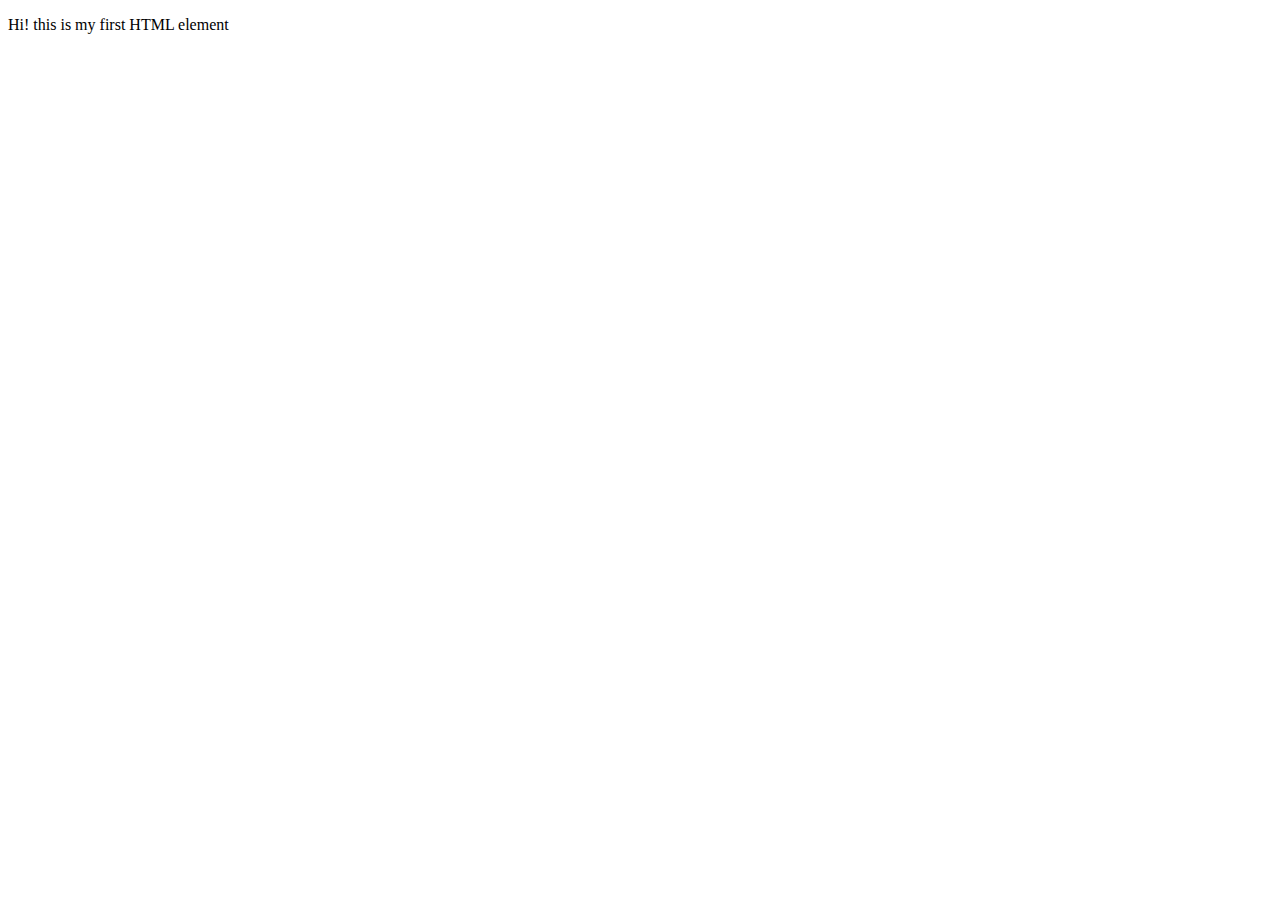
==== index.html @ 19e923b0 "Add files via upload" ====
<!DOCTYPE html>
<html lang="en">
<head>
    <meta charset="UTF-8">
    <meta http-equiv="X-UA-Compatible" content="IE=edge">
    <meta name="viewport" content="width=device-width, initial-scale=1.0">
    <title>Yonisbel Soto</title>

</head>
<body>
    <p>Hi! this is my first HTML element </p>
</body>
</html>
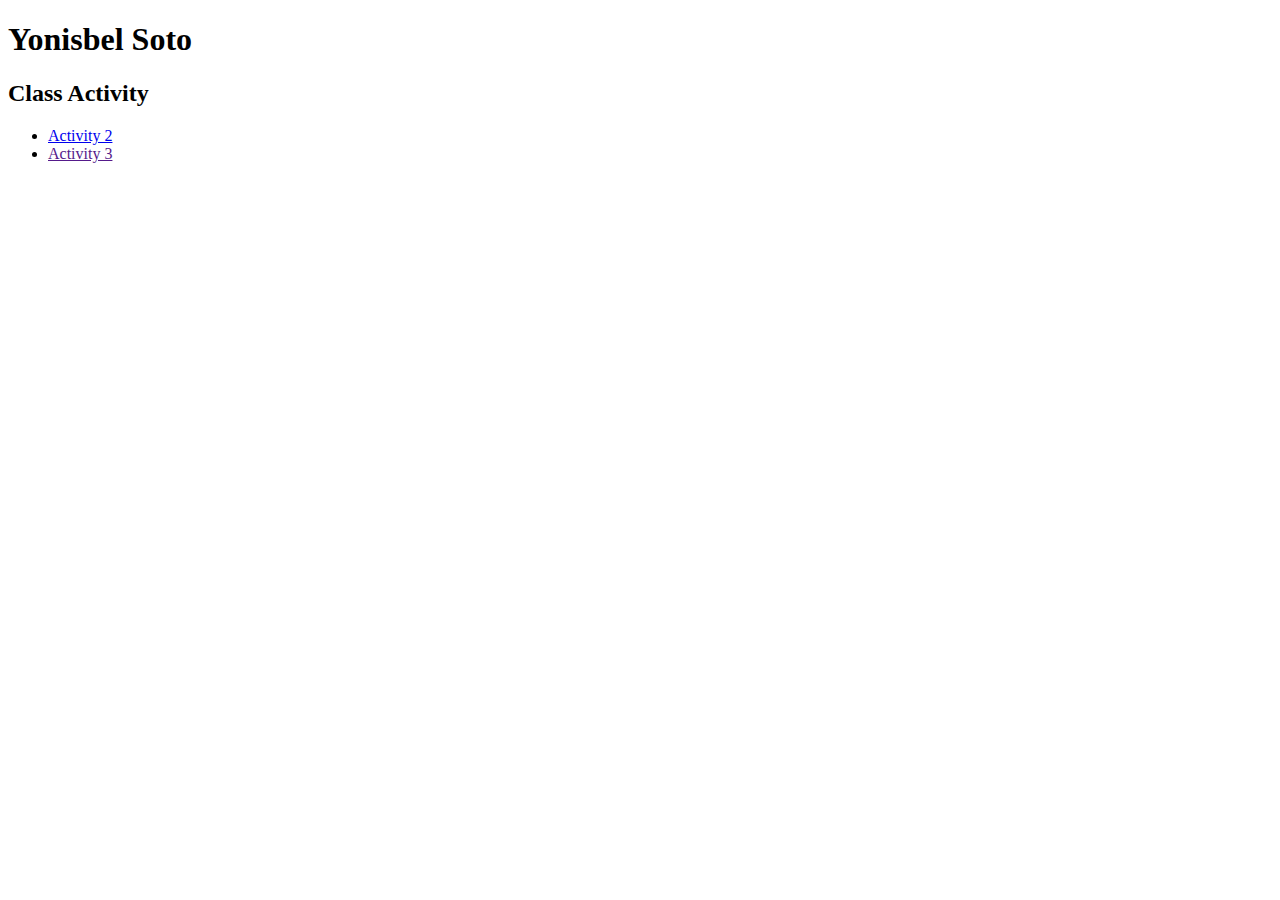
==== commit 7a7292ac: "Add files via upload" ====
--- a/index.html
+++ b/index.html
@@ -4,10 +4,15 @@
     <meta charset="UTF-8">
     <meta http-equiv="X-UA-Compatible" content="IE=edge">
     <meta name="viewport" content="width=device-width, initial-scale=1.0">
-    <title>Yonisbel Soto</title>
-
+    <title>Activity submission - Yonisbel Soto</title>
 </head>
 <body>
-    <p>Hi! this is my first HTML element </p>
+    <h1>Yonisbel Soto</h1>
+    <h2>Class Activity</h2>
+    <ul>
+        <li> <a href="Day 2/First Website.html" target="blank"> Activity 2</a> </li>
+        <li> <a href=""> Activity 3</a> </li>
+
+    </ul>
 </body>
 </html>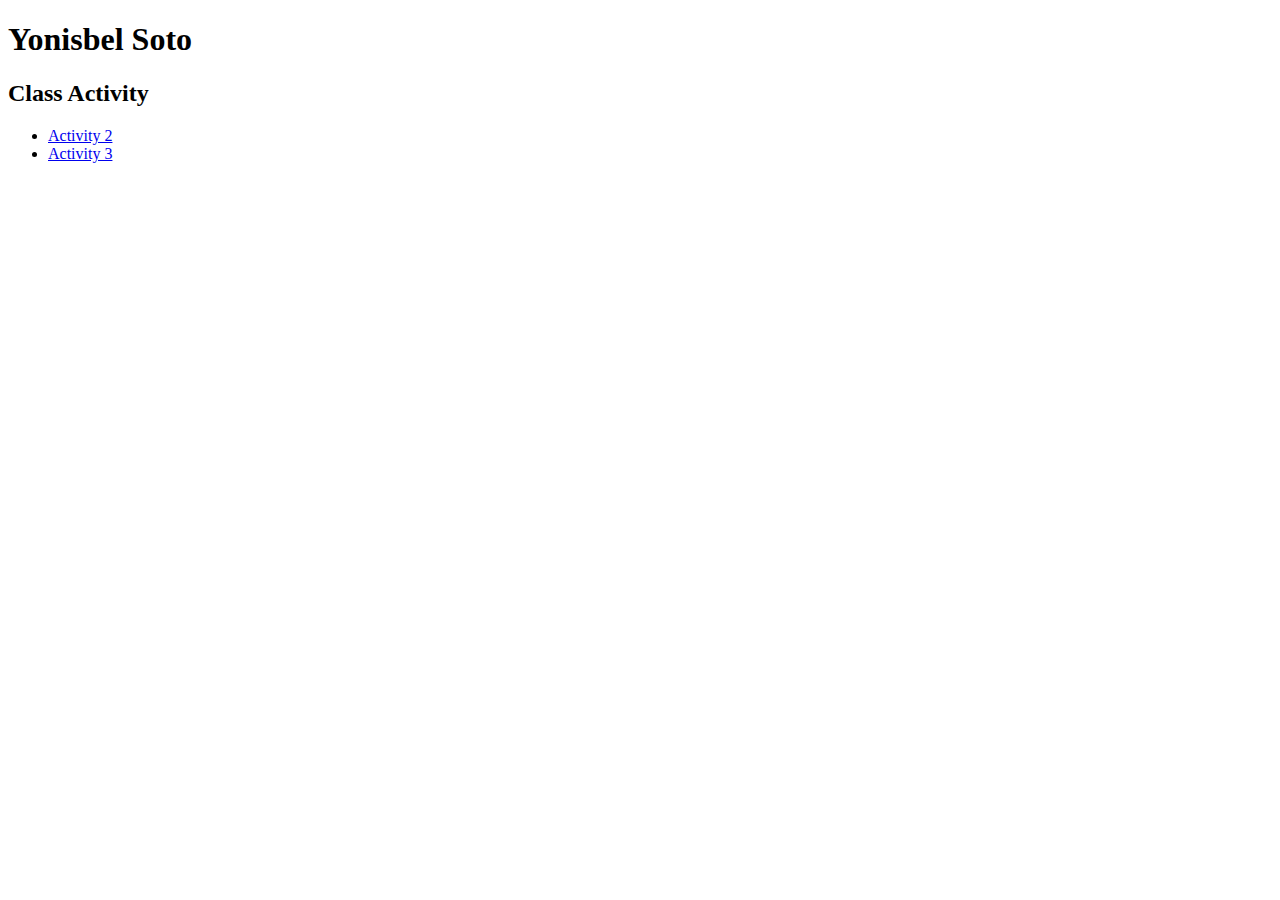
==== commit 634b423d: "Add files via upload" ====
--- a/index.html
+++ b/index.html
@@ -11,8 +11,8 @@
     <h2>Class Activity</h2>
     <ul>
         <li> <a href="Day 2/First Website.html" target="blank"> Activity 2</a> </li>
-        <li> <a href=""> Activity 3</a> </li>
-
+        <li> <a href="activity3/activity3.html" target="_blank"> Activity 3</a> </li>
+        
     </ul>
 </body>
 </html>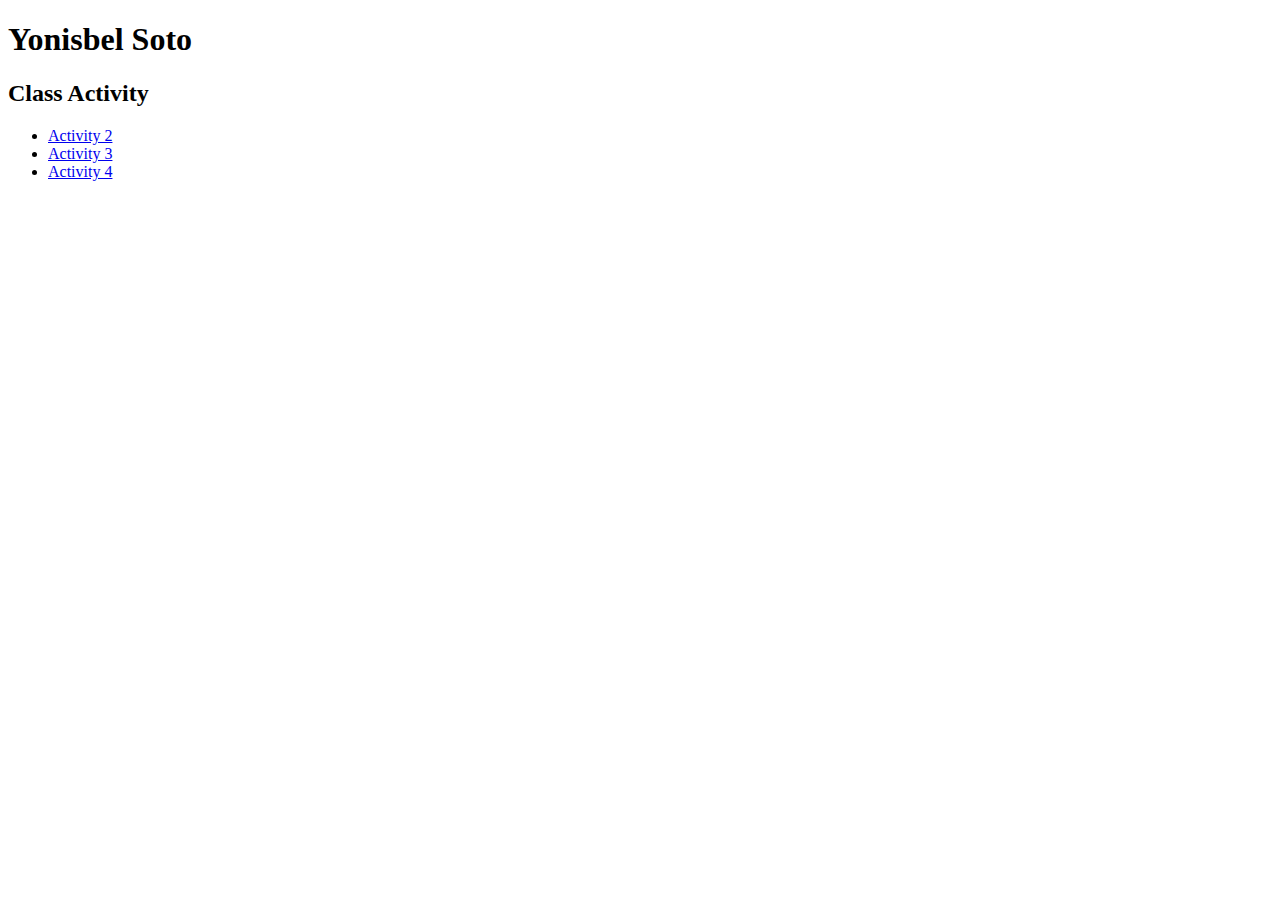
==== commit e56407d1: "Add files via upload" ====
--- a/index.html
+++ b/index.html
@@ -12,6 +12,7 @@
     <ul>
         <li> <a href="Day 2/First Website.html" target="blank"> Activity 2</a> </li>
         <li> <a href="activity3/activity3.html" target="_blank"> Activity 3</a> </li>
+        <li><a href="activity4/activity4.html">Activity 4</a></li>
         
     </ul>
 </body>
